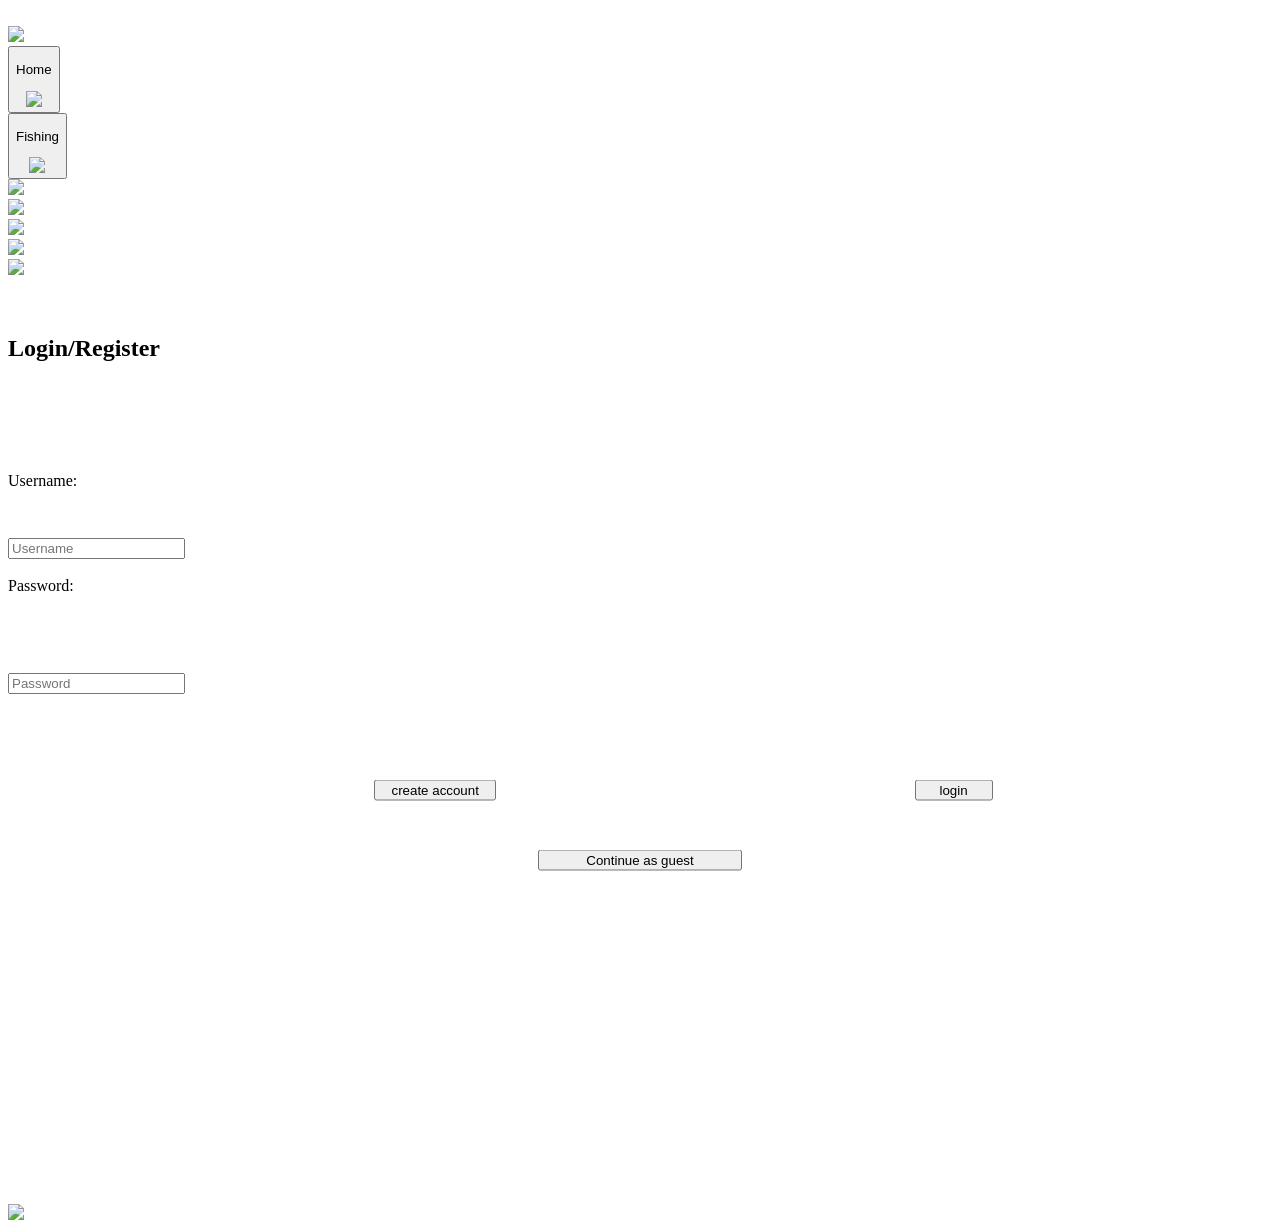
==== fish/index.html @ 25564941 "Update index.html" ====
<!DOCTYPE html>
<html>
  <head>
  
    <link rel="icon" href="../images/favicon.png">
    <link rel="stylesheet" href="../styles.css">
    <script async src="https://pagead2.googlesyndication.com/pagead/js/adsbygoogle.js?client=ca-pub-4682164734668047"
     crossorigin="anonymous"></script>

	<title>TraoX</title>
	
  </head>
  
  <body>
    <div class="pad">
	
	  <div>
        <br><img src="../images/banner.png" class="banner">
      </div>
	  <div class="topnav">
		<a href="/googlesite/" class="button1"><button class="button1"><p>Home</p><img src="../images/home.png" class="buttonlink"></button></a><div class="navseperator"></div>
		<a href="/googlesite/fish/" class="button1"><button class="button1"><p>Fishing</p><img src="../images/fish.png" class="buttonlink"></button></a>
	 <div class="downbarnavseperator"></div>
	 <div class="downbar">
	   <div class="widgets">
		 <img src="../images/downbar.png" class="downbarimg"><br>
		 <a href="https://discord.gg/SApwFdVwYA" target="_blank"><img src="../images/discord.png" class="discord"></a>
		 <br><a href="https://www.youtube.com/channel/UCmO0_H19NVYQVTN3Ox78sTw" target="_blank"><img src="../images/youtube.png" class="youtube"></a>
		 <br><a href="https://github.com/TraoX1" target="_blank"><img src="../images/github.png" class="github"></a>
		 <br><a href="https://www.spigotmc.org/resources/authors/traox.932244/" target="_blank"><img src="../images/spigot.png" class="spigot"></a>
	   </div>
	 </div>
	 <div class="navseperator"></div>
   </div>
	  
    <br><br>
    <h2 class="center"> Login/Register</h2>
    <br><br><br><br><br>

    <div class="loginbox"> 
      <label for="username" class="center" style="left:28%;">Username:<br></label>
      <input type="text" id="username" name="username" maxlength="16" placeholder="Username" class="center" style="margin-top: 48px;"><br><br>
      <label for="password" class="center" style="left:28%; margin-top: 48px;">Password:<br></label>
      <input type="password" id="password" name="password" maxlength="32" placeholder="Password"  class="center" style="margin-top: 78px;"><br><br>
      <button onclick="createAccount()" class="nicebutton" style="position: absolute; display: inline-block; transform: translate(-50%, -50%); left:34%; margin-top: 78px; min-width: 122px">create account</button>
      <button onclick="login()" class="nicebutton" style="position: absolute; display: inline-block; transform: translate(-50%, -50%); left:74.5%; margin-top: 78px; min-width: 78px;">login</button>
      <button onclick="loginGuest()" class="nicebutton" style="position: absolute; display: inline-block; transform: translate(-50%, -50%); left:50%; margin-top: 148px; min-width: 78px; width: 204px;">Continue as guest</button>
      <p id="accountstatus" style="margin-top: 96px; margin-left: 36px;"></p>
    </div>
    <br><br><br><br><br><br><br><br><br><br><br><br><br><br><br><br><br><br><br><br><br>

    </div>

    <script src="fish.js"></script>

    <script type="text/javascript"> var infolinks_pid = 3412573; var infolinks_wsid = 0; </script> <script type="text/javascript" src="//resources.infolinks.com/js/infolinks_main.js"></script>

  </body>
  
  <footer>
  
    <div class="footer"><br><img src="../images/traox.png"></div>
	
  </footer>
</html>
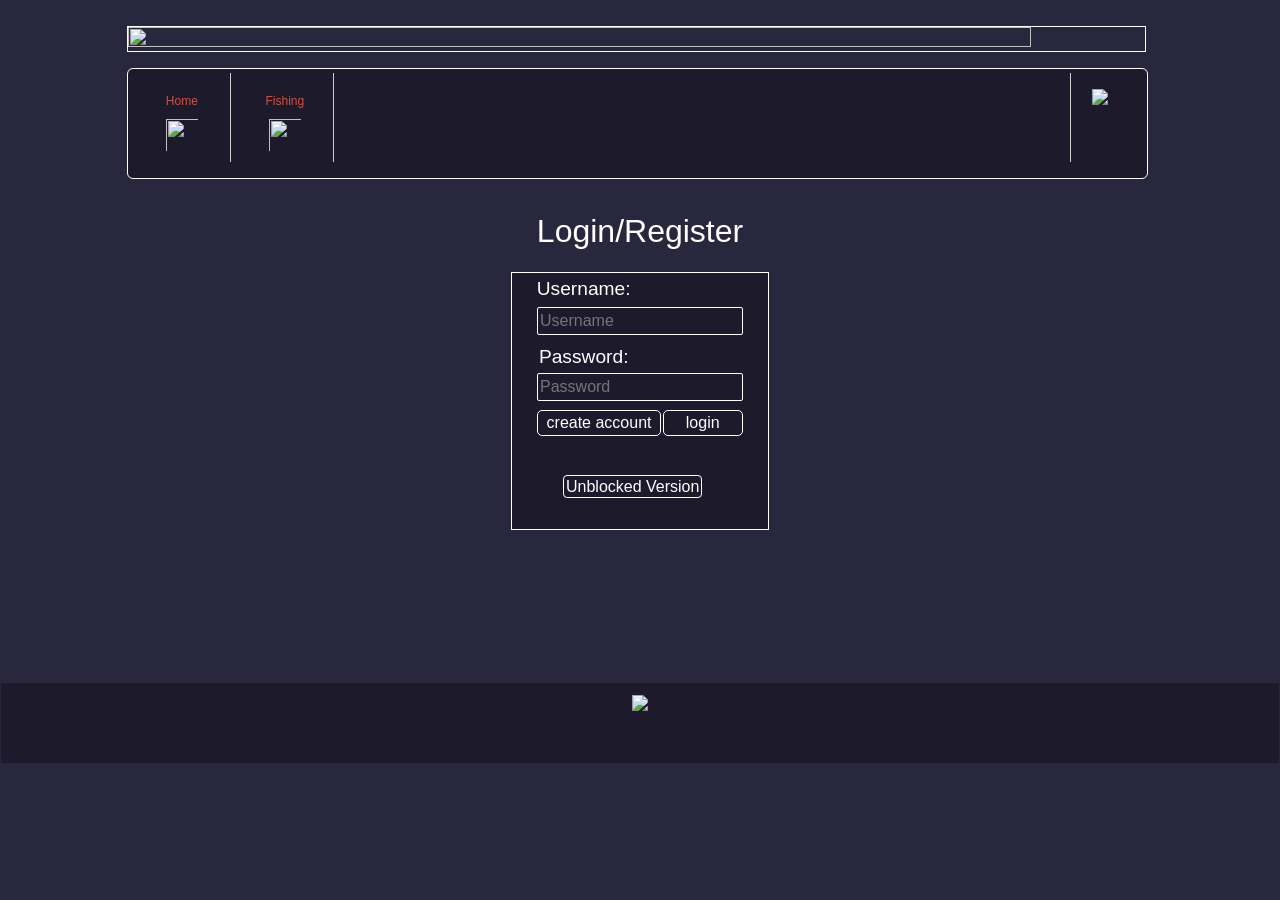
==== commit d477adb5: "Merge pull request #7 from TraoX1/main Ssfgdfg" ====
--- a/fish/index.html
+++ b/fish/index.html
@@ -6,6 +6,14 @@
     <link rel="stylesheet" href="../styles.css">
     <script async src="https://pagead2.googlesyndication.com/pagead/js/adsbygoogle.js?client=ca-pub-4682164734668047"
      crossorigin="anonymous"></script>
+
+     <meta
+     name="description"
+     content="Join the TraoX fish game today." />
+     <meta
+     name="title"
+     content="The Fish Game" />
+   
 
 	<title>TraoX</title>
 	
@@ -44,10 +52,16 @@
       <input type="password" id="password" name="password" maxlength="32" placeholder="Password"  class="center" style="margin-top: 78px;"><br><br>
       <button onclick="createAccount()" class="nicebutton" style="position: absolute; display: inline-block; transform: translate(-50%, -50%); left:34%; margin-top: 78px; min-width: 122px">create account</button>
       <button onclick="login()" class="nicebutton" style="position: absolute; display: inline-block; transform: translate(-50%, -50%); left:74.5%; margin-top: 78px; min-width: 78px;">login</button>
-      <button onclick="loginGuest()" class="nicebutton" style="position: absolute; display: inline-block; transform: translate(-50%, -50%); left:50%; margin-top: 148px; min-width: 78px; width: 204px;">Continue as guest</button>
       <p id="accountstatus" style="margin-top: 96px; margin-left: 36px;"></p>
+      <br><br>
+      <a href="https://sites.google.com/view/traoxfishing/" class="unblocked" style="margin-left: 54px;">Unblocked Version</a>
     </div>
-    <br><br><br><br><br><br><br><br><br><br><br><br><br><br><br><br><br><br><br><br><br>
+    
+    <br><br><br><br><br><br><br><br><br><br>
+    
+    
+    
+    <br><br><br><br><br><br><br><br><br><br><br>
 
     </div>
 
--- a/styles.css
+++ b/styles.css
@@ -0,0 +1,1214 @@
+html {
+  min-height: 100%;
+}
+
+body {
+  background-color: #29273e;
+  height:100%;
+  position: relative;
+}
+
+a {
+  font-size : 0px;
+  width: 0px;
+  height: 0px;
+  font-weight: 0px;
+}
+
+h1 {
+  font-size: 320%;
+  color: white;
+  font-family: Arial;
+  line-height: 120%;
+  max-width: 75%;
+}
+
+h2 {
+  font-size: 200%;
+  font-weight: 300;
+  color: white;
+  font-family: Arial;
+  line-height: 120%;
+  max-width: 75%;
+}
+
+p {
+  font-size: 120%;
+  font-weight: 240;
+  color: white;
+  font-family: Arial;
+  line-height: 120%;
+  max-width: 85%;
+  
+}
+
+label {
+  font-size: 120%;
+  font-weight: 200;
+  color: white;
+  font-family: Arial;
+  line-height: 200%;
+  max-width: 75%;
+}
+
+select {
+  color: white;
+  background-color: #29273f;
+  border-color: #ffffff;
+	border-width: 1px;
+	border-style: solid;
+  font-size: 100%;
+  font-family: Arial;
+  display: inline-block;
+}
+
+.topnav {
+	border-radius: 6px 6px 6px 6px;
+	border-color: #ffffff;
+	border-width: 1px;
+	border-style: solid;
+	background-color: #1d1a2c;
+	max-width: 89%;
+	margin-top: 16px;
+	line-height: 0px;
+	margin-right: 2px;
+}
+
+.navseperator {
+	border-color: #cccccc;
+	border-left-width: 1px;
+	border-right-width: 0px;
+	width: 0%;
+	border-style: solid;
+	height: 83px;
+	margin-left: 3px;
+	position: absolute;
+	display: inline-block;
+  white-space: nowrap;
+	margin-top: 4px;
+	margin-bottom: 4px;
+  pointer-events: none;
+}
+
+.downbarnavseperator {
+	z-index: 1;
+	border-color: #cccccc;
+	border-left-width: 1px;
+	border-right-width: 0px;
+	width: 0%;
+	border-style: solid;
+	height: 83px;
+	margin-left: -5px;
+	left: calc(90% - 71px);
+	overflow:hide;
+	position: absolute;
+	display: inline-block;
+  white-space: nowrap;
+	margin-top: 4px;
+	margin-bottom: 4px;
+}
+
+.topnav > a{
+	margin-top: 0px;
+	margin-bottom: 0px;
+}
+
+.downbar {
+  max-width:96px;
+  min-width: 96px;
+  position: absolute;
+  display: inline;
+  right: calc(10% + 5px);
+  border: none;
+  min-height: 96px;
+  max-height: 96px;
+  border-radius: 6px 6px 6px 6px;
+}
+
+.downbarimg {
+  max-width:32px;
+  min-width: 32px;
+  max-height:32px;
+  min-height: 32px;
+  margin-top: 33%;
+  display: inline-block;
+  white-space: nowrap;
+}
+.button1 {
+  font-size: 0px;
+  margin-left: 3px;
+  max-width:96px;
+  min-width: 96px;
+  transition: background 0.2s ease;
+  background: #1d1a2c;
+  border: none;
+  cursor: pointer;
+  text-align: center;
+  min-height: 96px;
+  max-height: 96px;
+  border-radius: 6px 6px 6px 6px;
+  display: inline-block;
+  white-space: nowrap;
+}
+
+.button1 > p{
+  color: #d35040;
+  transition: color 0.2s ease;
+  font-size:12px;
+  line-height: 100%;
+  white-space: normal;
+  position: absolute;
+  max-width: 48px;
+  min-width: 48px;
+  max-height: 16px;
+  min-height: 16px;
+  text-align: center;
+  margin-left: 18px;
+  margin-top: -0.5%;
+}
+
+.button1 > img {
+  filter: brightness(100%);
+  transition: filter 0.2s ease;
+  max-width: 32px;
+  min-width: 32px;
+  max-height: 32px;
+  min-height: 32px;
+  margin-bottom: -22%;
+  margin-top: 22%;
+  pointer-events: none;
+}
+
+.button1:hover * {
+  color: #ffffff;
+  transition: background 0.2s ease;
+  cursor: pointer;
+}
+
+.button1:hover > img {
+  filter: brightness(1000%);
+  transition: filter 0.2s ease;
+}
+
+.button1:hover {
+  background: #d35040;
+  transition: background 0.2s ease;
+}
+
+
+.banner {
+    display: block;
+	width: calc(89% - 2px);
+	border-style: solid;
+	border-color: #ffffff;
+	border-width: 1px;
+	height: 100%;
+}
+
+.sprites {
+	width: 514px;
+	height: 258px;
+}
+
+.widgets {
+  border-radius: 6px 6px 6px 6px;
+  background: none;
+  display: inline;
+  overflow: hidden;
+  border-width: 1px;
+  top: -1px;
+  border-style: none;
+  border-color: #ffffff;
+  position: absolute;
+  min-width:64px;
+  min-height: 68px;
+  max-height: 68px;
+  left: calc(90% - 55px);
+  line-height: 64px;
+  margin-left: auto;
+  margin-right: auto;
+  text-align: center;
+}
+
+.widgets:hover {
+  background: #1d1a2c;
+  border-style: solid;
+  display: inline;
+  min-height: 360px;
+  max-height: 360px;
+  transition: min-height 0.2s ease, max-height 0.2s ease;
+  z-index: 2;
+}
+
+.spigot {
+	filter: brightness(100%);
+	transition: filter 0.2s ease;
+	position: absolute;
+    display: block;
+	width: 32px;
+	height: 32px;
+	margin-left: 16px;
+	margin-right: 16px;
+	margin-bottom: 16px;
+	margin-top: 16px;
+}
+
+.spigot:hover {
+  filter: brightness(1000%);
+  transition: filter 0.2s ease;
+}
+
+.discord {
+	filter: brightness(100%);
+	transition: filter 0.2s ease;
+	position: absolute;
+	position: absolute;
+    display: block;
+	width: 32px;
+	height: 32px;
+	margin-left: 16px;
+	margin-right: 16px;
+	margin-bottom: 16px;
+	margin-top: 16px;
+}
+
+.discord:hover {
+  filter: brightness(1000%);
+  transition: filter 0.2s ease;
+}
+
+.youtube {
+	filter: brightness(100%);
+	transition: filter 0.2s ease;
+	position: absolute;
+	position: absolute;
+    display: block;
+	width: 32px;
+	height: 32px;
+	margin-left: 16px;
+	margin-right: 16px;
+	margin-bottom: 16px;
+	margin-top: 16px;
+}
+
+.youtube:hover {
+  filter: brightness(1000%);
+  transition: filter 0.2s ease;
+}
+
+.github {
+	filter: brightness(100%);
+	transition: filter 0.2s ease;
+	position: absolute;
+	position: absolute;
+    display: block;
+	width: 32px;
+	height: 32px;
+	margin-left: 16px;
+	margin-right: 16px;
+	margin-bottom: 16px;
+	margin-top: 16px;
+}
+
+.github:hover {
+  filter: brightness(1000%);
+  transition: filter 0.2s ease;
+}
+
+html,body{min-height:100%;}
+
+
+.footer {
+  float: left;
+  flex-flow: row wrap;
+  padding-bottom: 50px;
+  margin: 0 calc(-0.06% - 6px);
+  padding: 0 calc(0.06% + 6px);
+  width: 100%;
+  height: 80px;
+  background-color: #1d1a2c;
+  bottom: 0px;
+  font-family: Arial;
+  font-size: 16px;
+  line-height: 12px;
+  color: #dddddd;
+  font-weight: 200;
+  text-align: center;
+}
+
+.pad {
+	padding-left: 9.4%;
+}
+
+.buttonlink {
+  display: block;
+	width: 64px;
+	height: 64px;
+	margin-left: auto;
+	margin-right: auto;
+}
+
+.textlink {
+  font-size: 18px;
+  font-weight: 240;
+  color: #d35040;
+  font-family: Arial;
+  line-height: 24px;
+  max-width: 1536px;
+  text-decoration: none;
+}
+
+.textlink:hover {
+  font-size: 18px;
+  font-weight: 240;
+  color: #ffffff;
+  font-family: Arial;
+  line-height: 24px;
+  max-width: 1536px;
+  text-decoration: none;
+}
+
+
+.nicebutton {
+  font-family: Arial;
+  border: none;
+  cursor: pointer;
+  text-align: center;
+  border-radius: 4px 4px 4px 4px;
+  background-color: #1d1a2c;
+  outline-width: 1px;
+  outline-color: white;
+  outline-style: solid;
+  display: inline-block;
+  white-space: nowrap;
+  color: white;
+  font-size: 16px;
+  min-height: 24px;
+  transition: outline 0.1s ease, color 0.1s ease;
+}
+
+.nicebutton:hover {
+  outline-color: #fd9183;
+  color: #fd9183;
+  transition: outline 0.25s ease, color 0.25s ease;
+  cursor: pointer;
+}
+
+.nicebutton:active:hover {
+  outline-color: white;
+  color: white;
+  transition: outline 0.1s ease, color 0.1s ease;
+  cursor: pointer;
+}
+
+
+.nicebutton > p {
+  -webkit-touch-callout: none;
+  -webkit-user-select: none;
+  -khtml-user-select: none;
+  -moz-user-select: none;
+  -ms-user-select: none;
+  user-select: none;
+  transition: color 0.1s ease;
+}
+
+.nicebutton:hover > p {
+  outline-color: #fd9183;
+  color: #fd9183;
+  transition: color 0.25s ease;
+  cursor: pointer;
+}
+
+.nicebutton:active:hover > p {
+  outline-color: white;
+  color: white;
+  transition: color 0.1s ease;
+  cursor: pointer;
+}
+
+
+.fishbutton {
+  font-family: Arial;
+  max-width: calc(49.75% - 52px);
+  min-width: calc(49.75%  - 52px);
+  height: 38px;
+  border: none;
+  cursor: pointer;
+  text-align: center;
+  border-radius: 6px 6px 6px 6px;
+  background-color: #1d1a2c;
+  outline-width: 1px;
+  outline-color: white;
+  outline-style: solid;
+  display: inline-block;
+  white-space: nowrap;
+  color: white;
+  font-size: 16px;
+  transition: outline 0.1s ease;
+}
+
+.fishbutton:hover {
+  outline-color: #fd9183;
+  color: #fd9183;
+  transition: outline 0.25s ease;
+  cursor: pointer;
+}
+
+.fishbutton:active:hover {
+  outline-color: white;
+  color: white;
+  transition: outline 0.1s ease;
+  cursor: pointer;
+}
+
+.fishbutton:hover > p {
+  outline-color: #fd9183;
+  color: #fd9183;
+  transition: color 0.25s ease;
+  cursor: pointer;
+}
+
+.fishbutton:active:hover > p {
+  outline-color: white;
+  color: white;
+  transition: color 0.1s ease;
+  cursor: pointer;
+}
+
+
+input {
+  font-family: Arial;
+  border: none;
+  cursor: text;
+  border-radius: 1px 1px 1px 1px;
+  background-color: rgb(29, 26, 44);
+  outline-width: 1px;
+  outline-color: white;
+  outline-style: solid;
+  display: inline-block;
+  white-space: nowrap;
+  color: white;
+  width: 200px;
+  height: 24px;
+  font-size: 16px;
+  transition: outline 0.1s ease, color 0.1s ease;
+}
+
+input:focus {
+  transition: outline 0.25s ease, color 0.25s ease;
+  outline-color: #fd9183;
+  color: #fd9183;
+}
+
+.leaderboards {
+  min-width: 30%;
+  min-height: 560px;
+  max-width: 30%;
+  max-height: 560px;
+  position: absolute;
+  left: calc(59.7% - 16px);
+  margin-top: -20px;
+  display: inline-block;
+}
+
+
+.leaderboardtext {
+  font-family: Arial;
+  display: inline;
+  font-size: 2vw;
+}
+
+.leaderboardlist {
+  font-family: Arial;
+  margin-top: 10px;
+  min-width: calc(100% - 18px);
+  min-height: 551px;
+  max-width: calc(100% - 18px);
+  max-height: 551px;
+  overflow-y: scroll;
+  background-color: #1d1a2c;
+  outline-width: 1px;
+  outline-color: white;
+  outline-style: solid;
+}
+
+ol {
+  list-style-position: inside;
+}
+
+li {
+  font-family: Arial;
+  color: white;
+  font-size: calc(1vw + 2px);
+  margin-left: -30px;
+}
+
+
+.shop {
+  background-color: #1d1a2c;
+  min-width: 502%;
+  margin-left: -200%;
+  min-height: 500%;
+  margin-top: -200.5%;
+  background:rgba(29, 26, 44,0.5);
+  position: fixed;
+  z-index: 4;
+  display: none;
+  overflow-y: hide;
+}
+
+.rarefishinfo {
+  background-color: #1d1a2c;
+  position: fixed;
+  display: block;
+  outline-width: 1px;
+  outline-color: white;
+  outline-style: solid;
+  left: calc(50% - 256px);
+  bottom: calc(50% - 256px);
+  min-width: 512px;
+  min-height: 512px;
+  max-width: 512px;
+  max-height: 512px;
+  z-index: 100;
+  overflow-y: scroll;
+}
+
+.shoptitle {
+  text-align: center;
+  margin-left: 100px;
+  margin-right: 100px;
+}
+
+.leaderboardselect {
+  margin-left: 4%;
+  display: inline-block;
+  max-width: 33.3%;
+  font-size: 1.25vw;
+  background-color: #1d1a2c;;
+}
+
+.info {
+  display: inline-block;
+}
+
+.inlineheader {
+  display: inline-block;
+  font-size: 1vw;
+}
+
+[title] {
+  display: block;
+  margin: 0 0 1em 0;
+}
+
+[title] + span.createdTooltip {
+  display: none;
+  background-color: rgba(0, 0, 0, 0.25);
+  color: white;
+  padding: 0.2em 0.8em;
+  border-radius: 0.2em;
+  font-family: Arial;
+}
+
+[title]:hover + span.createdTooltip {
+  display: block;
+  position: absolute;
+}
+
+.captcha {
+  background-color: #1d1a2c;
+  min-height: 100vh;
+  background:rgba(29, 26, 44,0.5);
+  position:absolute;
+  top:0;
+  bottom:0;
+  left:0;
+  right:0; 
+  margin: 0 auto;
+  z-index: 30;
+  display: none;
+}
+
+.captcha > form {
+  margin-top: 25%;
+  margin-left: calc(50% - 225px);
+  margin-right: calc(50% + 225px);
+}
+
+.g-recaptcha {
+  transform:scale(1.5);
+  transform-origin:0 0;
+}
+
+.submitcaptcha {
+  width: 450px;
+  margin-top: 40px;
+  min-height: 50px;
+  cursor: pointer;
+}
+
+.submitcaptcha:hover {
+  background-color: #d35040;
+  transition: background 0.2s ease;
+}
+
+.submitcaptcha:hover:active:hover {
+  background-color: #1d1a2c;
+  transition: background 0.1s ease;
+}
+
+.websiteurl {
+  width: 89%;
+}
+
+.fishbar {
+  min-width: calc(45% - 88px);
+  min-height: 44px;
+  max-width: calc(45% - 88px);
+  max-height: 44px;
+  position: absolute;
+  margin-top: -10px;
+  outline-width: 1px;
+  outline-style: solid;
+  outline-color: #ffffff;
+  background-color: #1d1a2c;
+  display: inline-block;
+  overflow-x: scroll;
+  overflow-y: hidden;
+  -ms-overflow-style: none;
+  scrollbar-width: none;
+  white-space: nowrap;
+}
+
+.fishbar::-webkit-scrollbar {
+  display: none;
+}
+
+.longbarseperator {
+  border-color: #cccccc;
+	border-left-width: 0px;
+	border-right-width: 0px;
+  border-top-width: 1px;
+  border-bottom-width: 0px;
+  min-width: calc(100% - 4px);
+	max-width: 30%;
+  top: 16px;
+  max-height: 1px;
+	border-style: solid;
+	height: 1px;
+	margin-left: 2px;
+	position: absolute;
+	display: absolute;
+  white-space: nowrap;
+	margin-top: 3px;
+	margin-bottom: 1px;
+}
+
+.fishtype {
+  display: inline-block;
+  min-width: 75px;
+  width: 12%;
+  max-width: 12%;
+  line-height: 0px;
+  margin-top: 0px;
+  margin-left: 8px;
+  margin-right: 4px;
+  font-size:10px;
+}
+.fishdata {
+  display: inline-block;
+  min-width: 75px;
+  width: 12%;
+  max-width: 12%;
+  line-height: 0px;
+  margin-top: 10px;
+  margin-left: 8px;
+  margin-right: 4px;
+  font-size:16px;
+}
+
+.sendfishbackground {
+  min-height: 128px;
+  width: calc(45% - 138px);
+  margin-left: 10px;
+  max-height: 128px;
+  position: absolute;
+  margin-top: 0px;
+  outline-width: 1px;
+  outline-style: solid;
+  outline-color: #ffffff;
+  background-color: #1d1a2c;
+  display: inline-block;
+}
+
+textarea {
+  font-family: Arial;
+  border: none;
+  cursor: text;
+  border-radius: 1px 1px 1px 1px;
+  background-color: rgb(29, 26, 44);
+  outline-width: 1px;
+  outline-color: white;
+  outline-style: solid;
+  display: inline-block;
+  color: white;
+  width: 200px;
+  height: 24px;
+  font-size: 16px;
+}
+
+.datalog {
+  font-family: Arial;
+  border: none;
+  cursor: text;
+  border-radius: 1px 1px 1px 1px;
+  background-color: rgb(29, 26, 44);
+  outline-width: 1px;
+  outline-color: white;
+  outline-style: solid;
+  display: inline-block;
+  color: white;
+  width: 200px;
+  height: 24px;
+  font-size: 16px;
+  overflow-y: scroll;
+}
+
+.chatbox {
+  min-width: 49.75%;
+  min-height: 256px;
+  max-width: 49.75%;
+  max-height: 256px;
+  margin-top: 0px;
+  outline-width: 1px;
+  outline-style: solid;
+  outline-color: #ffffff;
+  background-color: #1d1a2c;
+  display: inline-block;
+  overflow-y: scroll;
+  overflow-wrap: break-word;
+}
+
+.loginbox {
+  min-width: 256px;
+  min-height: 256px;
+  max-width: 256px;
+  left: 50%;
+  margin-top: 96px;
+  transform: translate(-50%, -50%);
+  max-height: 256px;
+  position: absolute;
+  outline-width: 1px;
+  outline-style: solid;
+  outline-color: #ffffff;
+  background-color: #1d1a2c;
+  display: inline-block;
+}
+
+.center {
+  left: 50%;
+  margin-top: 16px;
+  transform: translate(-50%, -50%);
+  position: absolute;
+  display: inline-block;
+}
+
+.unselectable {
+  -webkit-touch-callout: none;
+  -webkit-user-select: none;
+  -khtml-user-select: none;
+  -moz-user-select: none;
+  -ms-user-select: none;
+  user-select: none;
+}
+
+ .switch {
+  position: relative;
+  display: inline-block;
+  width: 60px;
+  height: 34px;
+}
+
+.switch input {
+  opacity: 0;
+  width: 0;
+  height: 0;
+}
+
+.slider {
+  position: absolute;
+  cursor: pointer;
+  top: 0;
+  left: 0;
+  right: 0;
+  bottom: 2px;
+  background-color: #1d1a2c;
+  outline-style: solid;
+  outline-color: #ffffff;
+  outline-width: 1px;
+  -webkit-transition: .2s;
+  transition: .2s;
+}
+
+.slider:before {
+  position: absolute;
+  content: "";
+  height: 26px;
+  width: 26px;
+  left: 4px;
+  bottom: 4px;
+  background-color: white;
+  -webkit-transition: .2s;
+  transition: .2s;
+}
+
+input:checked + .slider {
+  background-color: #d35040;
+}
+
+input:focus + .slider {
+  box-shadow: 0 0 1px #d35040;
+}
+
+input:checked + .slider:before {
+  -webkit-transform: translateX(26px);
+  -ms-transform: translateX(26px);
+  transform: translateX(26px);
+}
+
+.slider.round {
+  border-radius: 12px;
+}
+
+.slider.round:before {
+  border-radius: 50%;
+} 
+
+.innactivebutton {
+  font-family: Arial;
+  max-width: calc(49.75% - 64px);
+  min-width: calc(49.75% - 64px);
+  height: 36px;
+  border: none;
+  cursor: default;
+  text-align: center;
+  border-radius: 6px 6px 6px 6px;
+  background-color: #1b1927;
+  outline-width: 1px;
+  outline-color: #cccccc;
+  outline-style: solid;
+  display: inline-block;
+  white-space: nowrap;
+  color: white;
+  font-size: 16px;
+}
+
+.slotmachine {
+  min-width: 24%;
+  min-height: 5vw;
+  max-width: 24%;
+  max-height: 5vw;
+  margin-top: 16px;
+  background-image: url("data:image/svg+xml,%3csvg width='100%25' height='100%25' xmlns='http://www.w3.org/2000/svg'%3e%3crect width='100%25' height='100%25' fill='none' rx='10' ry='10' stroke='white' stroke-width='5' stroke-dasharray='6%2c 14' stroke-dashoffset='0' stroke-linecap='round'/%3e%3c/svg%3e");
+  border-radius: 10px;
+  background-color: #ffffff;
+  background-color: #1d1a2c;
+  display: inline-block;
+  white-space: nowrap;
+  overflow-y: hidden;
+  overflow-x: hidden;
+}
+
+.specialfixbox {
+  min-width: calc(30% + 22px);
+  min-height: 160px;
+  max-width: calc(30% + 22px);
+  max-height: 512px;
+  outline-width: 1px;
+  outline-style: solid;
+  outline-color: #ffffff;
+  background-color: #1d1a2c;
+  display: inline-block;
+}
+
+.sendlogs {
+  background-color: #1d1a2c;
+  position: fixed;
+  display: block;
+  outline-width: 1px;
+  outline-color: white;
+  outline-style: solid;
+  left: calc(50% - 256px);
+  bottom: calc(50% - 256px);
+  min-width: 512px;
+  min-height: 512px;
+  max-width: 512px;
+  max-height: 512px;
+  z-index: 100;
+  overflow-y: scroll;
+}
+
+.sendlog {
+  outline-width: 1px;
+  outline-color: white;
+  outline-style: solid;
+  position: relative;
+  margin-left: 2%;
+  margin-top: 2%;
+  width: 96%;
+  height: 128px;
+}
+
+.sendlogtext {
+  margin-top: auto;
+  margin-bottom: auto;
+  margin-left: 2%;
+  transform: translate(0, 15%);
+  font-size: 26px;
+  line-height: 32px;
+}
+
+.pixelfish {
+  outline-width: 1px;
+  outline-color: white;
+  outline-style: solid;
+  min-width: 25%;
+  min-height: calc(22.75vw - 8px);
+  max-width: 25%;
+  max-height: calc(22.75vw - 8px);
+  display: inline-block;
+  margin-left: 25%;
+  background-color: #1d1a2c;
+}
+
+.pixelfishfullsecreen {
+  outline-width: 1px;
+  outline-color: white;
+  outline-style: solid;
+  min-width: 100%;
+  min-height: 100%;
+  bottom: 0%;
+  right: 0%;
+  max-width: 100%;
+  max-height: 100%;
+  z-index: 1000;
+  display: inline-block;
+  position: fixed;
+  background-color: #1d1a2c;
+}
+
+.pixelfishcanvas {
+  position: absolute;
+  width: 22.25%;
+  margin-left: 0.2%;
+  margin-top: 0.2%;
+}
+
+.pixelcanvasfullscreen {
+  position: relative;
+  width: calc(100vh - 32px);
+  max-width: 50vw;
+  height: calc(100% - 32px);
+  margin: auto;
+  transform: translate(50%, 16px);
+}
+
+.xpbar {
+  min-width: calc(45% - 76px - 88px);
+  min-height: 24px;
+  max-width: calc(45% - 76px - 88px);
+  max-height: 24px;
+  position: absolute;
+  margin-left: 76px;
+  margin-top: -10px;
+  outline-width: 1px;
+  outline-style: solid;
+  outline-color: #ffffff;
+  background-color: #1d1a2c;
+  display: inline-block;
+}
+
+.viewprofile {
+  background-color: #1d1a2c;
+  min-width: 502%;
+  margin-left: -200%;
+  min-height: 500%;
+  margin-top: -200.5%;
+  background:rgba(29, 26, 44,0.5);
+  position: fixed;
+  z-index: 3;
+  display: none;
+}
+
+.fishingrodmenu {
+  background-color: #1d1a2c;
+  min-width: 302%;
+  margin-left: -200%;
+  min-height: 600%;
+  margin-top: -200.5%;
+  background:rgba(29, 26, 44,0.5);
+  position: fixed;
+  z-index: 4;
+  display: none;
+}
+
+.fishingrodmenubackground {
+  background-color: #1d1a2c;
+  position: fixed;
+  display: block;
+  outline-width: 1px;
+  outline-color: white;
+  outline-style: solid;
+  left: calc(50% - 284px);
+  bottom: calc(50% - 286px);
+  width: 568px;
+  min-height: 612px;
+  max-width: 568px;
+  max-height: 612px;
+  z-index: 1000;
+}
+
+.profilebackground {
+  background-color: #1d1a2c;
+  position: fixed;
+  display: block;
+  outline-width: 1px;
+  outline-color: white;
+  outline-style: solid;
+  left: calc(50% - 384px);
+  bottom: calc(50% - 256px);
+  width: 768px;
+  min-height: 512px;
+  max-width: 768px;
+  max-height: 512px;
+  z-index: 1000;
+}
+
+.frienditem {
+  margin-top: 5px; 
+  line-height: 6px; 
+  font-size: 12px;
+  min-width: calc(100% - 12px);
+  max-height: 12px;
+}
+
+.friendcancelbutton {
+  transform: translate(12px, 0);
+  float: right;
+  max-height: 12px; 
+  min-height: 12px; 
+  font-size: 10px; 
+  width: 12px; 
+  line-height: 0px;
+  margin-top: -4px;
+  margin-right: 2px;
+}
+
+.friendlist {
+  width:32%;
+  height: 344px; 
+  display: inline-block; 
+  position: absolute; 
+  margin-top: 46px;
+  -ms-overflow-style: none;
+  scrollbar-width: none;
+}
+
+.friendlist::-webkit-scrollbar {
+  display: none;
+}
+
+.fishingboat {
+  background-color: #1d1a2c;
+  min-width: 502%;
+  margin-left: -200%;
+  min-height: 500%;
+  margin-top: -200.5%;
+  background:rgba(29, 26, 44,0.5);
+  position: fixed;
+  z-index: 3;
+  display: none;
+}
+
+.fishingboat {
+  background-color: #1d1a2c;
+  min-width: 502%;
+  margin-left: -200%;
+  min-height: 500%;
+  margin-top: -200.5%;
+  background:rgba(29, 26, 44,0.5);
+  position: fixed;
+  z-index: 3;
+  display: none;
+}
+
+.fishingboatbackground {
+  background-color: #1d1a2c;
+  position: fixed;
+  display: block;
+  outline-width: 1px;
+  outline-color: white;
+  outline-style: solid;
+  left: calc(50% - 384px);
+  bottom: calc(50% - 256px);
+  width: 768px;
+  min-height: 512px;
+  max-width: 768px;
+  max-height: 512px;
+  z-index: 3;
+}
+
+.fishingboatshop {
+  left: calc(50% - 384px);
+  bottom: calc(50% - 256px);
+  width: 768px;
+  min-height: 512px;
+  max-width: 768px;
+  max-height: 512px;
+  position: fixed;
+  z-index: 4;
+  display: none;
+  overflow-y: hide;
+}
+
+.fishingboatshopbackground {
+  background-color: #1d1a2c;
+  position: fixed;
+  display: block;
+  outline-width: 1px;
+  outline-color: white;
+  outline-style: solid;
+  left: calc(50% - 256px);
+  bottom: calc(50% - 206px);
+  min-width: 512px;
+  min-height: 412px;
+  max-width: 512px;
+  max-height: 412px;
+  z-index: 100;
+  overflow-y: hidden;
+}
+
+.unblocked {
+  font-size: 16px; 
+  color:white; 
+  text-decoration: none; 
+  background-color: #1d1a2c; 
+  outline-width: 1px; 
+  outline-style: solid; 
+  outline-color: white; 
+  outline-offset: 2px; 
+  border-radius: 1px;
+  transition: outline 0.1s ease, color 0.1s ease;
+  font-weight: 240;
+  color: white;
+  font-family: Arial;
+  line-height: 120%;
+  max-width: 85%;
+}
+
+.unblocked:hover {
+  transition: outline 0.25s ease, color 0.25s ease;
+  outline-color: #fd9183; 
+  color: #fd9183; 
+}
